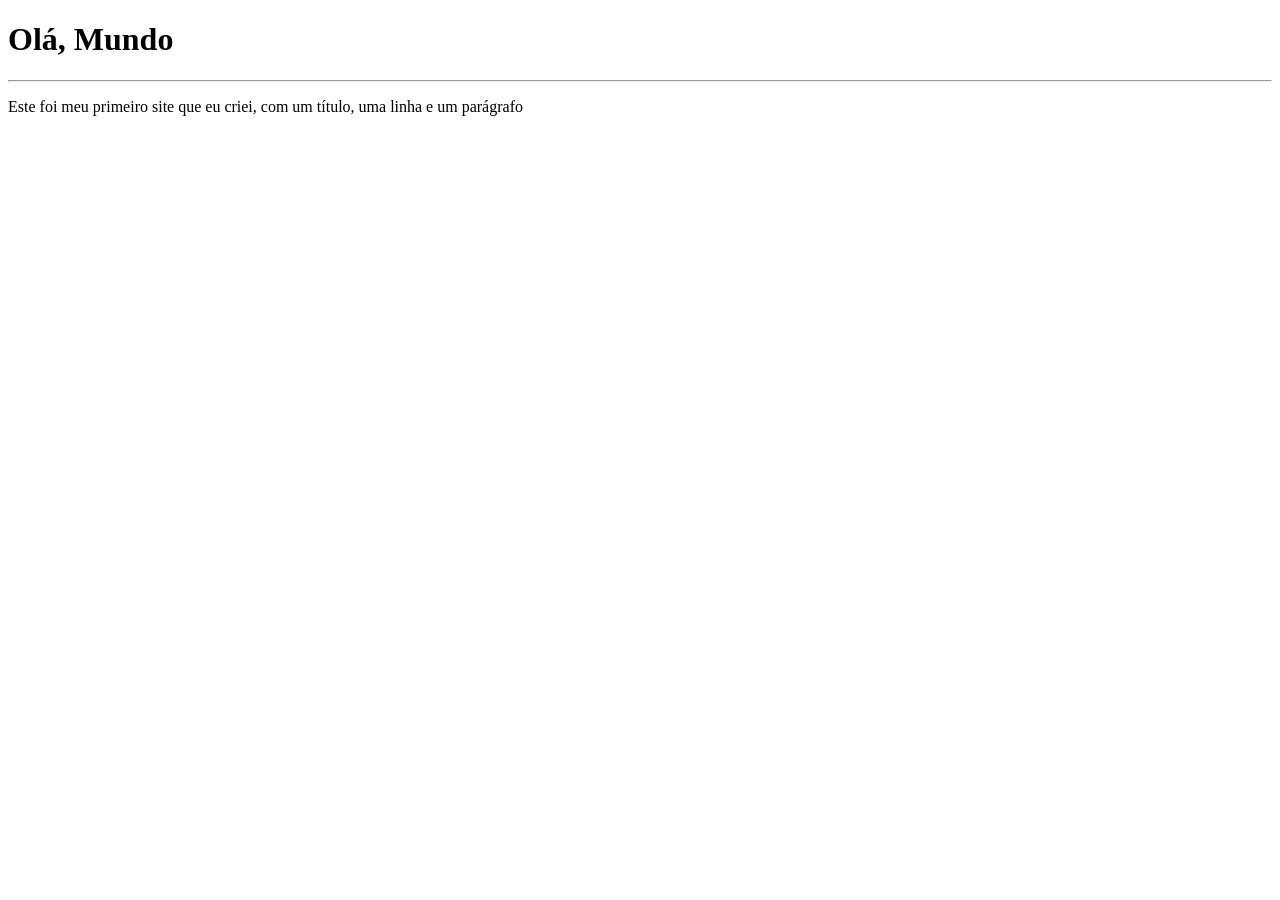
==== Exercícios/ex001/index.html @ 344cff03 "Atualizando Repositório para o Curso DevWeb do G. Guanabara" ====
<!DOCTYPE html>
<html lang="pt-br">
<head>
    <meta charset="UTF-8">
    <meta name="viewport" content="width=device-width, initial-scale=1.0">
    <title>Primeiro Site</title>
</head>
<body>
    <h1>Olá, Mundo</h1>
    <hr>
    <p>Este foi meu primeiro site que eu criei, com um título, uma linha e um parágrafo</p>
</body>
</html>
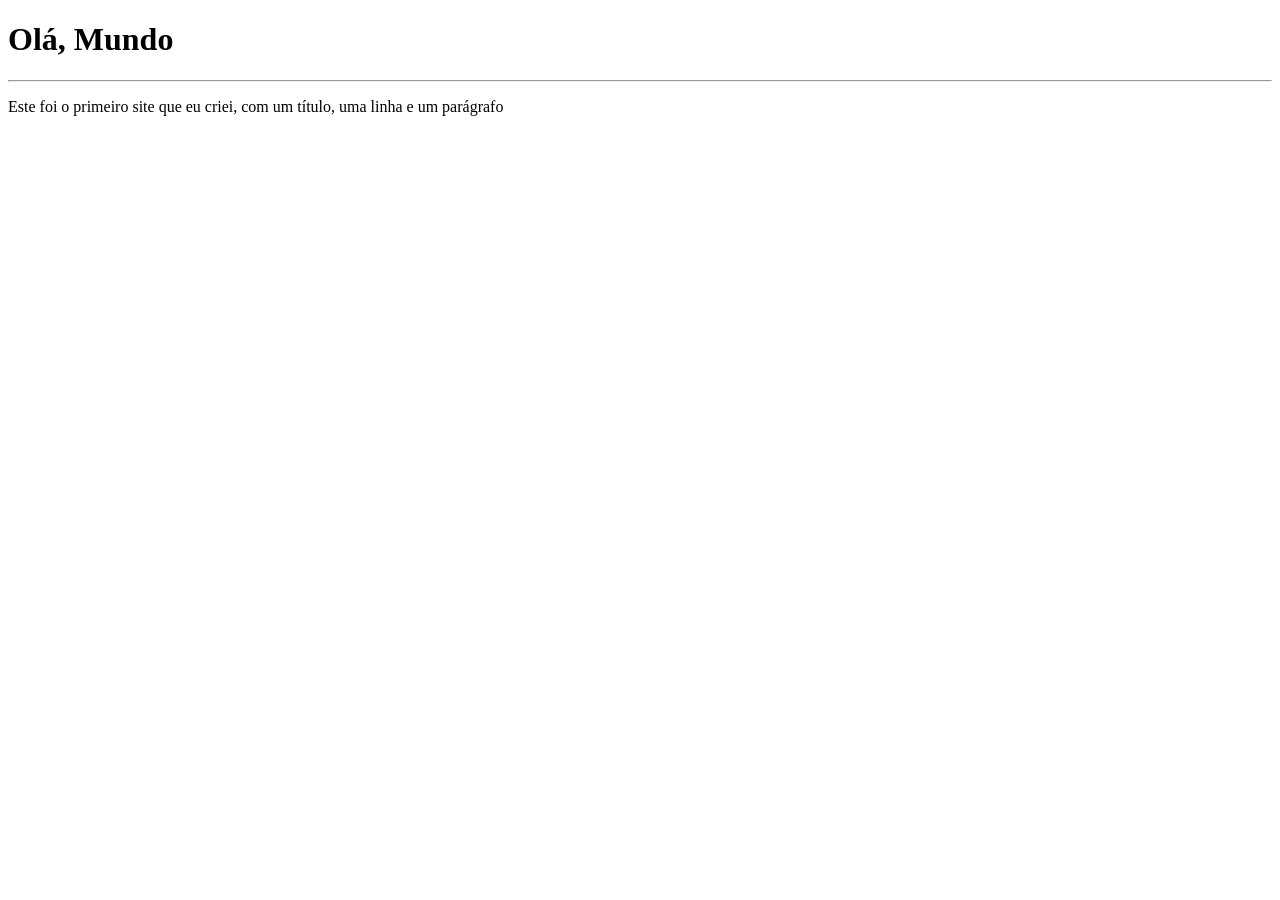
==== commit 55ae6e2f: "11/05/2026 - Aula do Curso DevWeb" ====
--- a/Exercícios/ex001/index.html
+++ b/Exercícios/ex001/index.html
@@ -8,6 +8,6 @@
 <body>
     <h1>Olá, Mundo</h1>
     <hr>
-    <p>Este foi meu primeiro site que eu criei, com um título, uma linha e um parágrafo</p>
+    <p>Este foi o primeiro site que eu criei, com um título, uma linha e um parágrafo</p>
 </body>
 </html>
